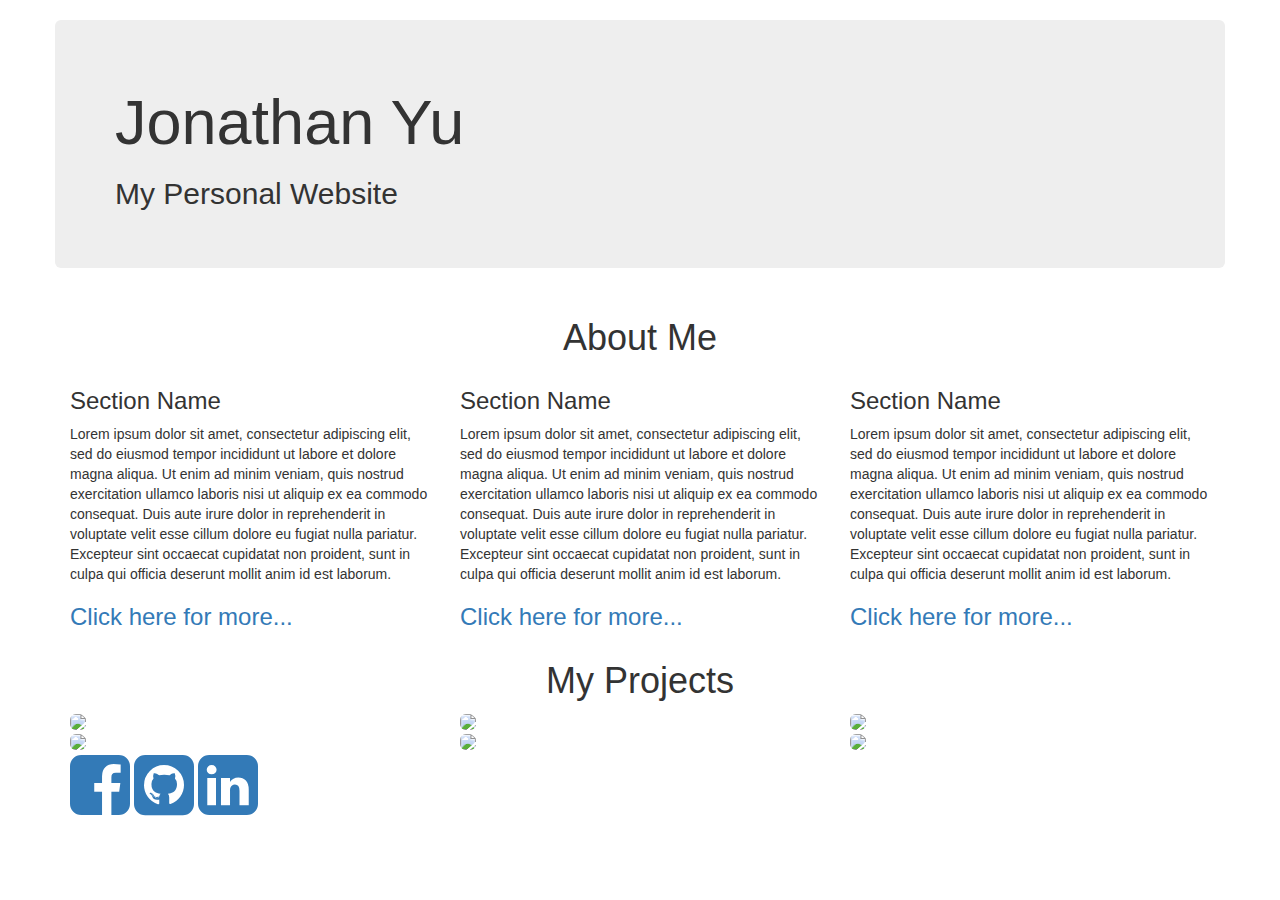
==== index.html @ de58e58c "added BR" ====
<!doctype html>
<html lang="en">
<head>
	<meta charset="UTF-8">
	<title>Practice Website</title>
	<meta name="author" content="tinker">
	<meta name="description" content="practice makes perfect">
	<meta name="viewport" content="width=device-width, initial-scale=1.0">
	<link rel="stylesheet" href="https://maxcdn.bootstrapcdn.com/bootstrap/3.3.6/css/bootstrap.min.css">
  <link rel="stylesheet" href="https://cdnjs.cloudflare.com/ajax/libs/hover.css/2.0.2/css/hover-min.css">
  <link rel="stylesheet" href="https://cdnjs.cloudflare.com/ajax/libs/font-awesome/4.6.3/css/font-awesome.min.css">
	<link rel="stylesheet" href="style/style.css">
</head>
<body>
  <br>
	<div class="container">
		<div class="row">
			<div class="jumbotron">
				<h1>Jonathan Yu</h1>
				<h2>My Personal Website</h2>
			</div>
		</div>
		<div class="row">
			<div class="col-xs-12">
				<h1 class="text-center">About Me</h1>
			</div>
			<div class="col-md-4 col-sm-6 col-xs-12">
				<h3>Section Name</h3>
				<p>Lorem ipsum dolor sit amet, consectetur adipiscing elit, sed do eiusmod tempor incididunt ut labore et dolore magna aliqua. Ut enim ad minim veniam, quis nostrud exercitation ullamco laboris nisi ut aliquip ex ea commodo consequat. Duis aute irure dolor in reprehenderit in voluptate velit esse cillum dolore eu fugiat nulla pariatur. Excepteur sint occaecat cupidatat non proident, sunt in culpa qui officia deserunt mollit anim id est laborum.</p>
        <a href="doc1.html"><h3>Click here for more...</h3></a>
			</div>
			<div class="col-md-4 col-sm-6 col-xs-12">
				<h3>Section Name</h3>
				<p>Lorem ipsum dolor sit amet, consectetur adipiscing elit, sed do eiusmod tempor incididunt ut labore et dolore magna aliqua. Ut enim ad minim veniam, quis nostrud exercitation ullamco laboris nisi ut aliquip ex ea commodo consequat. Duis aute irure dolor in reprehenderit in voluptate velit esse cillum dolore eu fugiat nulla pariatur. Excepteur sint occaecat cupidatat non proident, sunt in culpa qui officia deserunt mollit anim id est laborum.</p>
        <a href="doc2.html"><h3>Click here for more...</h3></a>        
			</div>
			<div class="col-md-4 col-sm-6 col-xs-12">
				<h3>Section Name</h3>
				<p>Lorem ipsum dolor sit amet, consectetur adipiscing elit, sed do eiusmod tempor incididunt ut labore et dolore magna aliqua. Ut enim ad minim veniam, quis nostrud exercitation ullamco laboris nisi ut aliquip ex ea commodo consequat. Duis aute irure dolor in reprehenderit in voluptate velit esse cillum dolore eu fugiat nulla pariatur. Excepteur sint occaecat cupidatat non proident, sunt in culpa qui officia deserunt mollit anim id est laborum.</p>
        <a href="doc3.html"><h3>Click here for more...</h3></a>        
			</div>
		</div>
    <div class="row">
      <div class="col-xs-12">
				<h1 class="text-center">My Projects</h1>
			</div>
      <div class="col-md-4 col-sm-6 col-xs-12 padding-fix">
        <a href="">
        <img class="img-rounded hvr-grow src" src="http://placehold.it/300x200">
        </a>
      </div>
      <div class="col-md-4 col-sm-6 col-xs-12 padding-fix">
        <a href="">
        <img class="img-rounded hvr-grow src" src="http://placehold.it/300x200">
        </a>
      </div>
      <div class="col-md-4 col-sm-6 col-xs-12 padding-fix">
        <a href="">
        <img class="img-rounded hvr-grow src" src="http://placehold.it/300x200">
        </a>
      </div>
      <div class="col-md-4 col-sm-6 col-xs-12 padding-fix">
        <a href="">
        <img class="img-rounded hvr-grow src" src="http://placehold.it/300x200">
        </a>
      </div>
      <div class="col-md-4 col-sm-6 col-xs-12 padding-fix">
        <a href="">
        <img class="img-rounded hvr-grow src" src="http://placehold.it/300x200">
        </a>
      </div>
      <div class="col-md-4 col-sm-6 col-xs-12 padding-fix">
        <a href="">
        <img class="img-rounded hvr-grow src" src="http://placehold.it/300x200">
        </a>
      </div>      
    </div>
    <div class="row">
      <div class="col-xs-12 sm-row">
        <a class="hvr-grow" href="">
        <i class="sm-icon fa fa-5x fa-facebook-square"></i>
        </a>
        <a class="hvr-grow" href="">
        <i class="sm-icon fa fa-5x fa-github-square"></i>
        </a>
        <a class="hvr-grow" href="">
        <i class="sm-icon fa fa-5x fa-linkedin-square"></i>
        </a>
      </div>      
    </div>
	</div>
  <br>
</body>
</html>
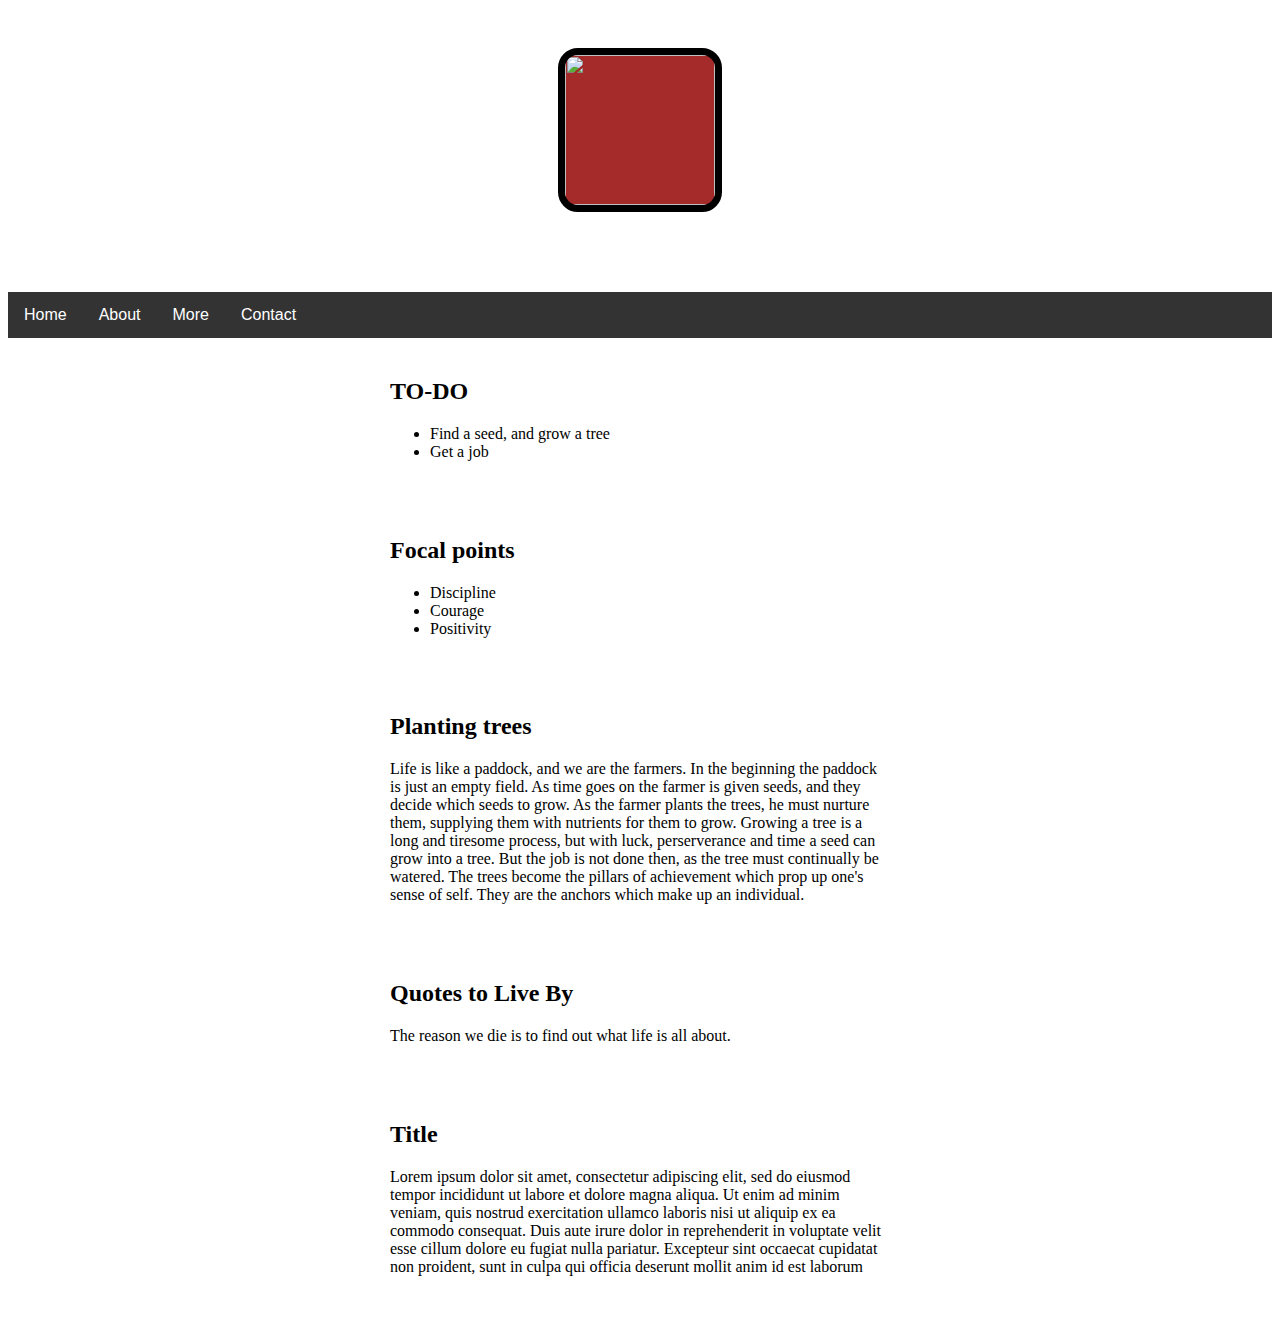
==== commit bb2f7e58: "changes to index" ====
--- a/index.html
+++ b/index.html
@@ -1,94 +1,130 @@
-<!doctype html>
-<html lang="en">
-<head>
-	<meta charset="UTF-8">
-	<title>Practice Website</title>
-	<meta name="author" content="tinker">
-	<meta name="description" content="practice makes perfect">
-	<meta name="viewport" content="width=device-width, initial-scale=1.0">
-	<link rel="stylesheet" href="https://maxcdn.bootstrapcdn.com/bootstrap/3.3.6/css/bootstrap.min.css">
-  <link rel="stylesheet" href="https://cdnjs.cloudflare.com/ajax/libs/hover.css/2.0.2/css/hover-min.css">
-  <link rel="stylesheet" href="https://cdnjs.cloudflare.com/ajax/libs/font-awesome/4.6.3/css/font-awesome.min.css">
-	<link rel="stylesheet" href="style/style.css">
-</head>
-<body>
-  <br>
-	<div class="container">
-		<div class="row">
-			<div class="jumbotron">
-				<h1>Jonathan Yu</h1>
-				<h2>My Personal Website</h2>
-			</div>
-		</div>
-		<div class="row">
-			<div class="col-xs-12">
-				<h1 class="text-center">About Me</h1>
-			</div>
-			<div class="col-md-4 col-sm-6 col-xs-12">
-				<h3>Section Name</h3>
-				<p>Lorem ipsum dolor sit amet, consectetur adipiscing elit, sed do eiusmod tempor incididunt ut labore et dolore magna aliqua. Ut enim ad minim veniam, quis nostrud exercitation ullamco laboris nisi ut aliquip ex ea commodo consequat. Duis aute irure dolor in reprehenderit in voluptate velit esse cillum dolore eu fugiat nulla pariatur. Excepteur sint occaecat cupidatat non proident, sunt in culpa qui officia deserunt mollit anim id est laborum.</p>
-        <a href="doc1.html"><h3>Click here for more...</h3></a>
-			</div>
-			<div class="col-md-4 col-sm-6 col-xs-12">
-				<h3>Section Name</h3>
-				<p>Lorem ipsum dolor sit amet, consectetur adipiscing elit, sed do eiusmod tempor incididunt ut labore et dolore magna aliqua. Ut enim ad minim veniam, quis nostrud exercitation ullamco laboris nisi ut aliquip ex ea commodo consequat. Duis aute irure dolor in reprehenderit in voluptate velit esse cillum dolore eu fugiat nulla pariatur. Excepteur sint occaecat cupidatat non proident, sunt in culpa qui officia deserunt mollit anim id est laborum.</p>
-        <a href="doc2.html"><h3>Click here for more...</h3></a>        
-			</div>
-			<div class="col-md-4 col-sm-6 col-xs-12">
-				<h3>Section Name</h3>
-				<p>Lorem ipsum dolor sit amet, consectetur adipiscing elit, sed do eiusmod tempor incididunt ut labore et dolore magna aliqua. Ut enim ad minim veniam, quis nostrud exercitation ullamco laboris nisi ut aliquip ex ea commodo consequat. Duis aute irure dolor in reprehenderit in voluptate velit esse cillum dolore eu fugiat nulla pariatur. Excepteur sint occaecat cupidatat non proident, sunt in culpa qui officia deserunt mollit anim id est laborum.</p>
-        <a href="doc3.html"><h3>Click here for more...</h3></a>        
-			</div>
-		</div>
-    <div class="row">
-      <div class="col-xs-12">
-				<h1 class="text-center">My Projects</h1>
-			</div>
-      <div class="col-md-4 col-sm-6 col-xs-12 padding-fix">
-        <a href="">
-        <img class="img-rounded hvr-grow src" src="http://placehold.it/300x200">
-        </a>
+<html>
+  <head>
+    <title>JonNixon</title>
+    <link href="https://cdnjs.cloudflare.com/ajax/libs/normalize/7.0.0/normalize.css">
+    <style type="text/css">
+      .container {
+          overflow: hidden;
+          background-color: #333;
+          font-family: Arial;
+      }
+
+      .container a {
+          float: left;
+          font-size: 16px;
+          color: white;
+          text-align: center;
+          padding: 14px 16px;
+          text-decoration: none;
+      }
+
+      .dropdown {
+          float: left;
+          overflow: hidden;
+      }
+
+      .dropdown .dropbtn {
+          font-size: 16px;
+          border: none;
+          outline: none;
+          color: white;
+          padding: 14px 16px;
+          background-color: inherit;
+      }
+
+      .container a:hover, .dropdown:hover .dropbtn {
+          background-color: red;
+      }
+
+      .dropdown-content {
+          display: none;
+          position: absolute;
+          background-color: #f9f9f9;
+          min-width: 160px;
+          box-shadow: 0px 8px 16px 0px rgba(0,0,0,0.2);
+          z-index: 1;
+      }
+
+      .dropdown-content a {
+          float: none;
+          color: black;
+          padding: 12px 16px;
+          text-decoration: none;
+          display: block;
+          text-align: left;
+      }
+
+      .dropdown-content a:hover {
+          background-color: #ddd;
+      }
+
+      .dropdown:hover .dropdown-content {
+          display: block;
+      }
+      header {
+      text-align: center;
+      background-color: red;
+      background: url("img/header.JPG");
+      background-size: cover;
+      color: white;
+      }
+      img {
+      margin: 40px 0 0 0;
+      border: 7px solid black;
+      border-radius: 20px;
+      background-color: brown;
+      }
+      article {
+      width: 500px;
+      padding: 20px;
+      margin: 0 auto;
+      }
+    </style>
+  </head>
+  <body>
+    <header>
+      <img src="img/jy_profile.jpg" width="150px">
+      <h1>Jon Nixon</h1>
+      <div class="container">
+        <a href="#home">Home</a>
+        <a href="resume.html">About</a>
+        <div class="dropdown">
+          <button class="dropbtn">More</button>
+          <div class="dropdown-content">
+            <a href="#photo">Photography</a>
+            <a href="#projects">Projects</a>
+            <a href="#ideas">Ideas</a>
+          </div>
+        </div>
+        <a href="#news">Contact</a>
       </div>
-      <div class="col-md-4 col-sm-6 col-xs-12 padding-fix">
-        <a href="">
-        <img class="img-rounded hvr-grow src" src="http://placehold.it/300x200">
-        </a>
-      </div>
-      <div class="col-md-4 col-sm-6 col-xs-12 padding-fix">
-        <a href="">
-        <img class="img-rounded hvr-grow src" src="http://placehold.it/300x200">
-        </a>
-      </div>
-      <div class="col-md-4 col-sm-6 col-xs-12 padding-fix">
-        <a href="">
-        <img class="img-rounded hvr-grow src" src="http://placehold.it/300x200">
-        </a>
-      </div>
-      <div class="col-md-4 col-sm-6 col-xs-12 padding-fix">
-        <a href="">
-        <img class="img-rounded hvr-grow src" src="http://placehold.it/300x200">
-        </a>
-      </div>
-      <div class="col-md-4 col-sm-6 col-xs-12 padding-fix">
-        <a href="">
-        <img class="img-rounded hvr-grow src" src="http://placehold.it/300x200">
-        </a>
-      </div>      
-    </div>
-    <div class="row">
-      <div class="col-xs-12 sm-row">
-        <a class="hvr-grow" href="">
-        <i class="sm-icon fa fa-5x fa-facebook-square"></i>
-        </a>
-        <a class="hvr-grow" href="">
-        <i class="sm-icon fa fa-5x fa-github-square"></i>
-        </a>
-        <a class="hvr-grow" href="">
-        <i class="sm-icon fa fa-5x fa-linkedin-square"></i>
-        </a>
-      </div>      
-    </div>
-	</div>
-  <br>
-</body>
-</html>+    </header>
+    <article>
+      <h2>TO-DO</h2>
+      <ul>
+        <li> Find a seed, and grow a tree
+        <li> Get a job
+      </ul>
+    </article>
+    <article>
+      <h2>Focal points</h2>
+      <ul>
+        <li> Discipline
+        <li> Courage
+        <li> Positivity
+      </ul>
+    </article>
+    <article>
+      <h2>Planting trees</h2>
+      <p>Life is like a paddock, and we are the farmers. In the beginning the paddock is just an empty field. As time goes on the farmer is given seeds, and they decide which seeds to grow. As the farmer plants the trees, he must nurture them, supplying them with nutrients for them to grow. Growing a tree is a long and tiresome process, but with luck, perserverance and time a seed can grow into a tree. But the job is not done then, as the tree must continually be watered. The trees become the pillars of achievement which prop up one's sense of self. They are the anchors which make up an individual.</p>
+    </article>
+    <article>
+      <h2>Quotes to Live By</h2>
+      <p>The reason we die is to find out what life is all about.</p>
+    </article>
+    <article>
+      <h2>Title</h2>
+      <p>Lorem ipsum dolor sit amet, consectetur adipiscing elit, sed do eiusmod tempor incididunt ut labore et dolore magna aliqua. Ut enim ad minim veniam, quis nostrud exercitation ullamco laboris nisi ut aliquip ex ea commodo consequat. Duis aute irure dolor in reprehenderit in voluptate velit esse cillum dolore eu fugiat nulla pariatur. Excepteur sint occaecat cupidatat non proident, sunt in culpa qui officia deserunt mollit anim id est laborum</p>
+    </article>
+  </body>
+</html>
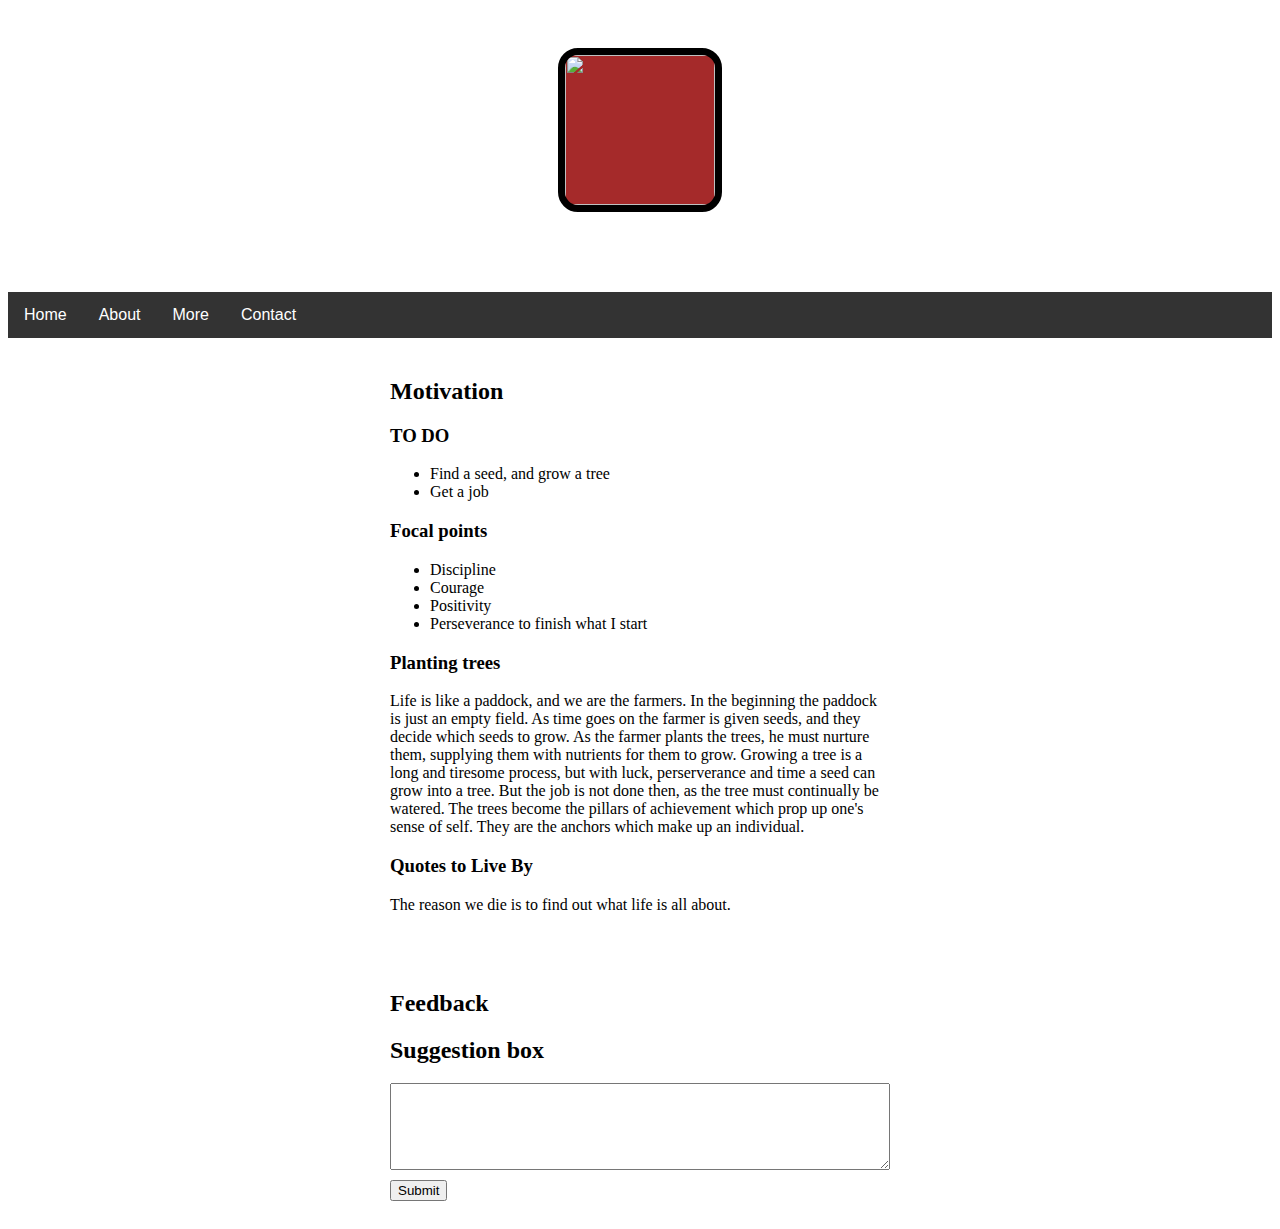
==== commit 3b4b6212: "added suggestion box" ====
--- a/index.html
+++ b/index.html
@@ -4,80 +4,85 @@
     <link href="https://cdnjs.cloudflare.com/ajax/libs/normalize/7.0.0/normalize.css">
     <style type="text/css">
       .container {
-          overflow: hidden;
-          background-color: #333;
-          font-family: Arial;
+        overflow: hidden;
+        background-color: #333;
+        font-family: Arial;
       }
 
       .container a {
-          float: left;
-          font-size: 16px;
-          color: white;
-          text-align: center;
-          padding: 14px 16px;
-          text-decoration: none;
+        float: left;
+        font-size: 16px;
+        color: white;
+        text-align: center;
+        padding: 14px 16px;
+        text-decoration: none;
       }
 
       .dropdown {
-          float: left;
-          overflow: hidden;
+        float: left;
+        overflow: hidden;
       }
 
       .dropdown .dropbtn {
-          font-size: 16px;
-          border: none;
-          outline: none;
-          color: white;
-          padding: 14px 16px;
-          background-color: inherit;
+        font-size: 16px;
+        border: none;
+        outline: none;
+        color: white;
+        padding: 14px 16px;
+        background-color: inherit;
       }
 
       .container a:hover, .dropdown:hover .dropbtn {
-          background-color: red;
+        background-color: red;
       }
 
       .dropdown-content {
-          display: none;
-          position: absolute;
-          background-color: #f9f9f9;
-          min-width: 160px;
-          box-shadow: 0px 8px 16px 0px rgba(0,0,0,0.2);
-          z-index: 1;
+        display: none;
+        position: absolute;
+        background-color: #f9f9f9;
+        min-width: 160px;
+        box-shadow: 0px 8px 16px 0px rgba(0,0,0,0.2);
+        z-index: 1;
       }
 
       .dropdown-content a {
-          float: none;
-          color: black;
-          padding: 12px 16px;
-          text-decoration: none;
-          display: block;
-          text-align: left;
+        float: none;
+        color: black;
+        padding: 12px 16px;
+        text-decoration: none;
+        display: block;
+        text-align: left;
       }
 
       .dropdown-content a:hover {
-          background-color: #ddd;
+        background-color: #ddd;
       }
 
       .dropdown:hover .dropdown-content {
-          display: block;
+        display: block;
       }
       header {
-      text-align: center;
-      background-color: red;
-      background: url("img/header.JPG");
-      background-size: cover;
-      color: white;
+        text-align: center;
+        background-color: red;
+        background: url("img/header.JPG");
+        background-size: cover;
+        color: white;
       }
       img {
-      margin: 40px 0 0 0;
-      border: 7px solid black;
-      border-radius: 20px;
-      background-color: brown;
+        margin: 40px 0 0 0;
+        border: 7px solid black;
+        border-radius: 20px;
+        background-color: brown;
       }
       article {
-      width: 500px;
-      padding: 20px;
-      margin: 0 auto;
+        width: 500px;
+        padding: 20px;
+        margin: 0 auto;
+      }
+      textarea {
+        width: 100%;
+        padding: 5px;
+        margin: 0 0 10px 0;
       }
     </style>
   </head>
@@ -96,35 +101,45 @@
             <a href="#ideas">Ideas</a>
           </div>
         </div>
-        <a href="#news">Contact</a>
+        <a href="#contact">Contact</a>
       </div>
     </header>
     <article>
-      <h2>TO-DO</h2>
+      <h2>Motivation</h2>
+      <h3>TO DO</h3>
       <ul>
         <li> Find a seed, and grow a tree
         <li> Get a job
       </ul>
-    </article>
-    <article>
-      <h2>Focal points</h2>
+      <h3>Focal points</h3>
       <ul>
         <li> Discipline
         <li> Courage
         <li> Positivity
+        <li> Perseverance to finish what I start
       </ul>
-    </article>
-    <article>
-      <h2>Planting trees</h2>
+      <h3>Planting trees</h2>
       <p>Life is like a paddock, and we are the farmers. In the beginning the paddock is just an empty field. As time goes on the farmer is given seeds, and they decide which seeds to grow. As the farmer plants the trees, he must nurture them, supplying them with nutrients for them to grow. Growing a tree is a long and tiresome process, but with luck, perserverance and time a seed can grow into a tree. But the job is not done then, as the tree must continually be watered. The trees become the pillars of achievement which prop up one's sense of self. They are the anchors which make up an individual.</p>
-    </article>
-    <article>
-      <h2>Quotes to Live By</h2>
+      <h3>Quotes to Live By</h2>
       <p>The reason we die is to find out what life is all about.</p>
     </article>
     <article>
-      <h2>Title</h2>
-      <p>Lorem ipsum dolor sit amet, consectetur adipiscing elit, sed do eiusmod tempor incididunt ut labore et dolore magna aliqua. Ut enim ad minim veniam, quis nostrud exercitation ullamco laboris nisi ut aliquip ex ea commodo consequat. Duis aute irure dolor in reprehenderit in voluptate velit esse cillum dolore eu fugiat nulla pariatur. Excepteur sint occaecat cupidatat non proident, sunt in culpa qui officia deserunt mollit anim id est laborum</p>
+      <h2>Feedback</h2>
+      <div id="suggestion-container"></div>
+      <h2>Suggestion box</h2>
+      <textarea cols="45" rows="5" id="suggest_text"></textarea>
+      <button id="submit_button">Submit</button>
     </article>
+    <script src="https://cdnjs.cloudflare.com/ajax/libs/jquery/3.1.1/jquery.js"></script>
+    <script type="text/javascript">
+      $(document).ready(function() {
+        $("#submit_button").on("click", function() {
+          var suggestion = $("#suggest_text").val();
+          //alert("Thank you for your suggestion");
+          $("#suggest_text").val("");
+          $("#suggestion-container").append("<p>" + suggestion + "</p>");
+        });
+      });
+    </script>
   </body>
 </html>
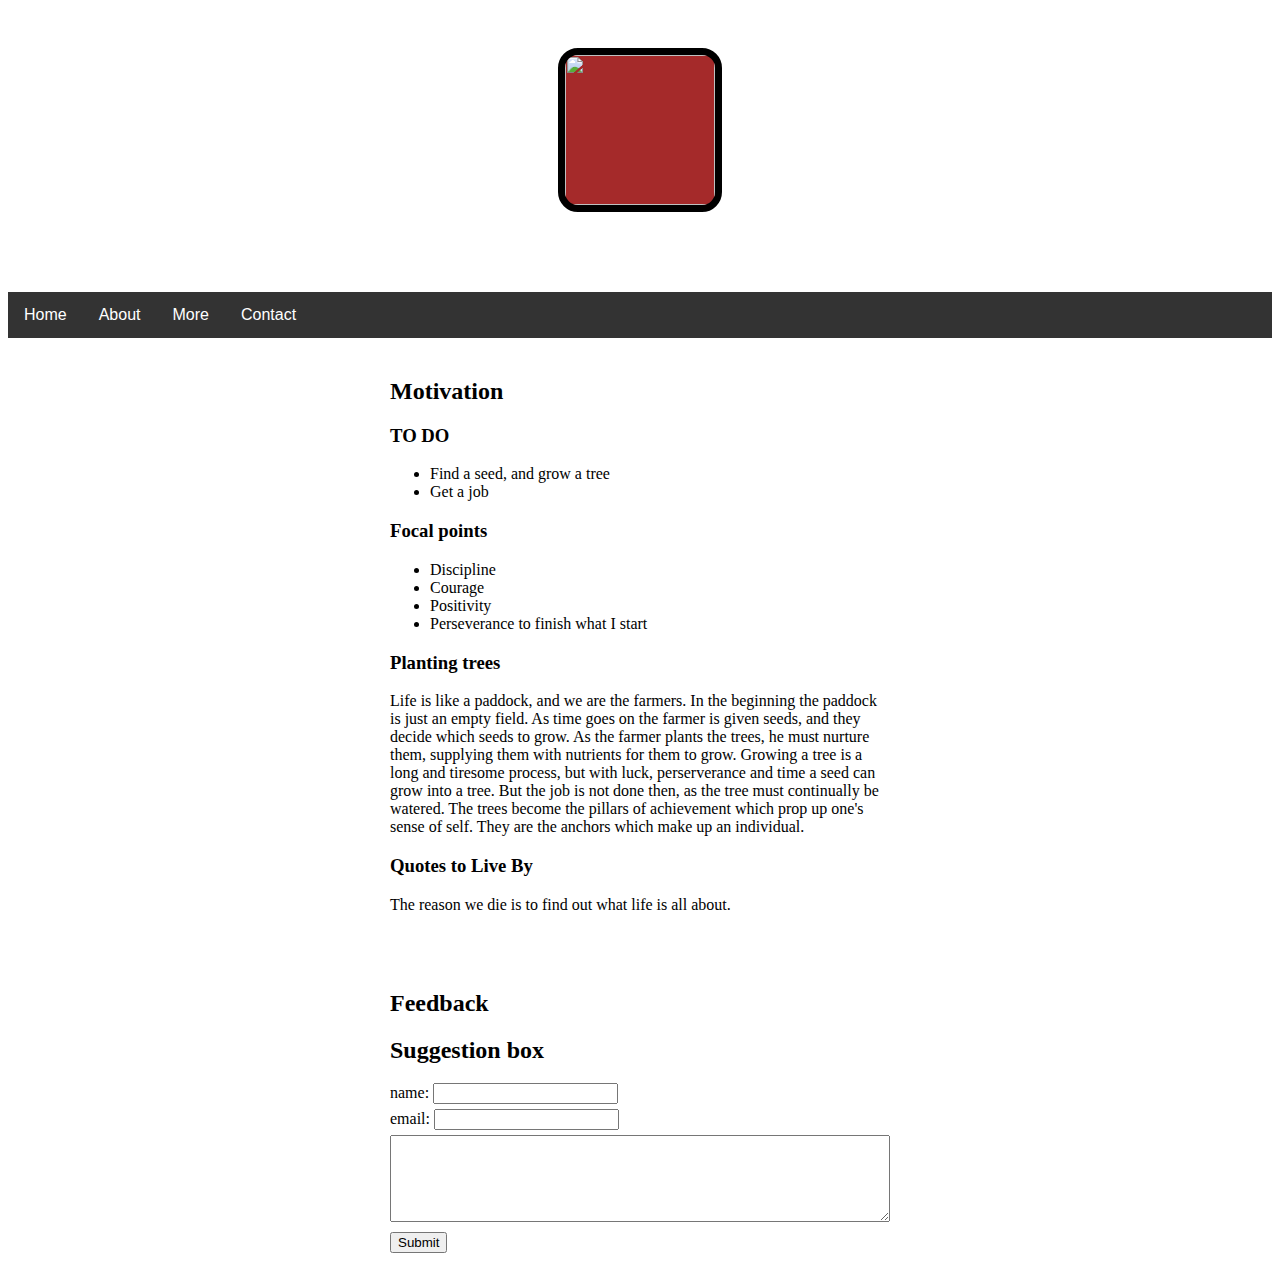
==== commit 1068add5: "Added dice game 3/10" ====
--- a/index.html
+++ b/index.html
@@ -79,6 +79,9 @@
         padding: 20px;
         margin: 0 auto;
       }
+      input {
+        margin: 0 0 5px 0;
+      }
       textarea {
         width: 100%;
         padding: 5px;
@@ -99,6 +102,7 @@
             <a href="#photo">Photography</a>
             <a href="#projects">Projects</a>
             <a href="#ideas">Ideas</a>
+            <a href="game.html">Games</a>
           </div>
         </div>
         <a href="#contact">Contact</a>
@@ -127,6 +131,8 @@
       <h2>Feedback</h2>
       <div id="suggestion-container"></div>
       <h2>Suggestion box</h2>
+      name: <input type="text" id="name_input"><br>
+      email: <input type="text"><br>
       <textarea cols="45" rows="5" id="suggest_text"></textarea>
       <button id="submit_button">Submit</button>
     </article>
@@ -135,9 +141,13 @@
       $(document).ready(function() {
         $("#submit_button").on("click", function() {
           var suggestion = $("#suggest_text").val();
+          var name = $("#name_input").val();
+          if (name == "") {
+            name = "anon";
+          };
           //alert("Thank you for your suggestion");
           $("#suggest_text").val("");
-          $("#suggestion-container").append("<p>" + suggestion + "</p>");
+          $("#suggestion-container").append("<p>@" + name + ": " + suggestion + "</p>");
         });
       });
     </script>
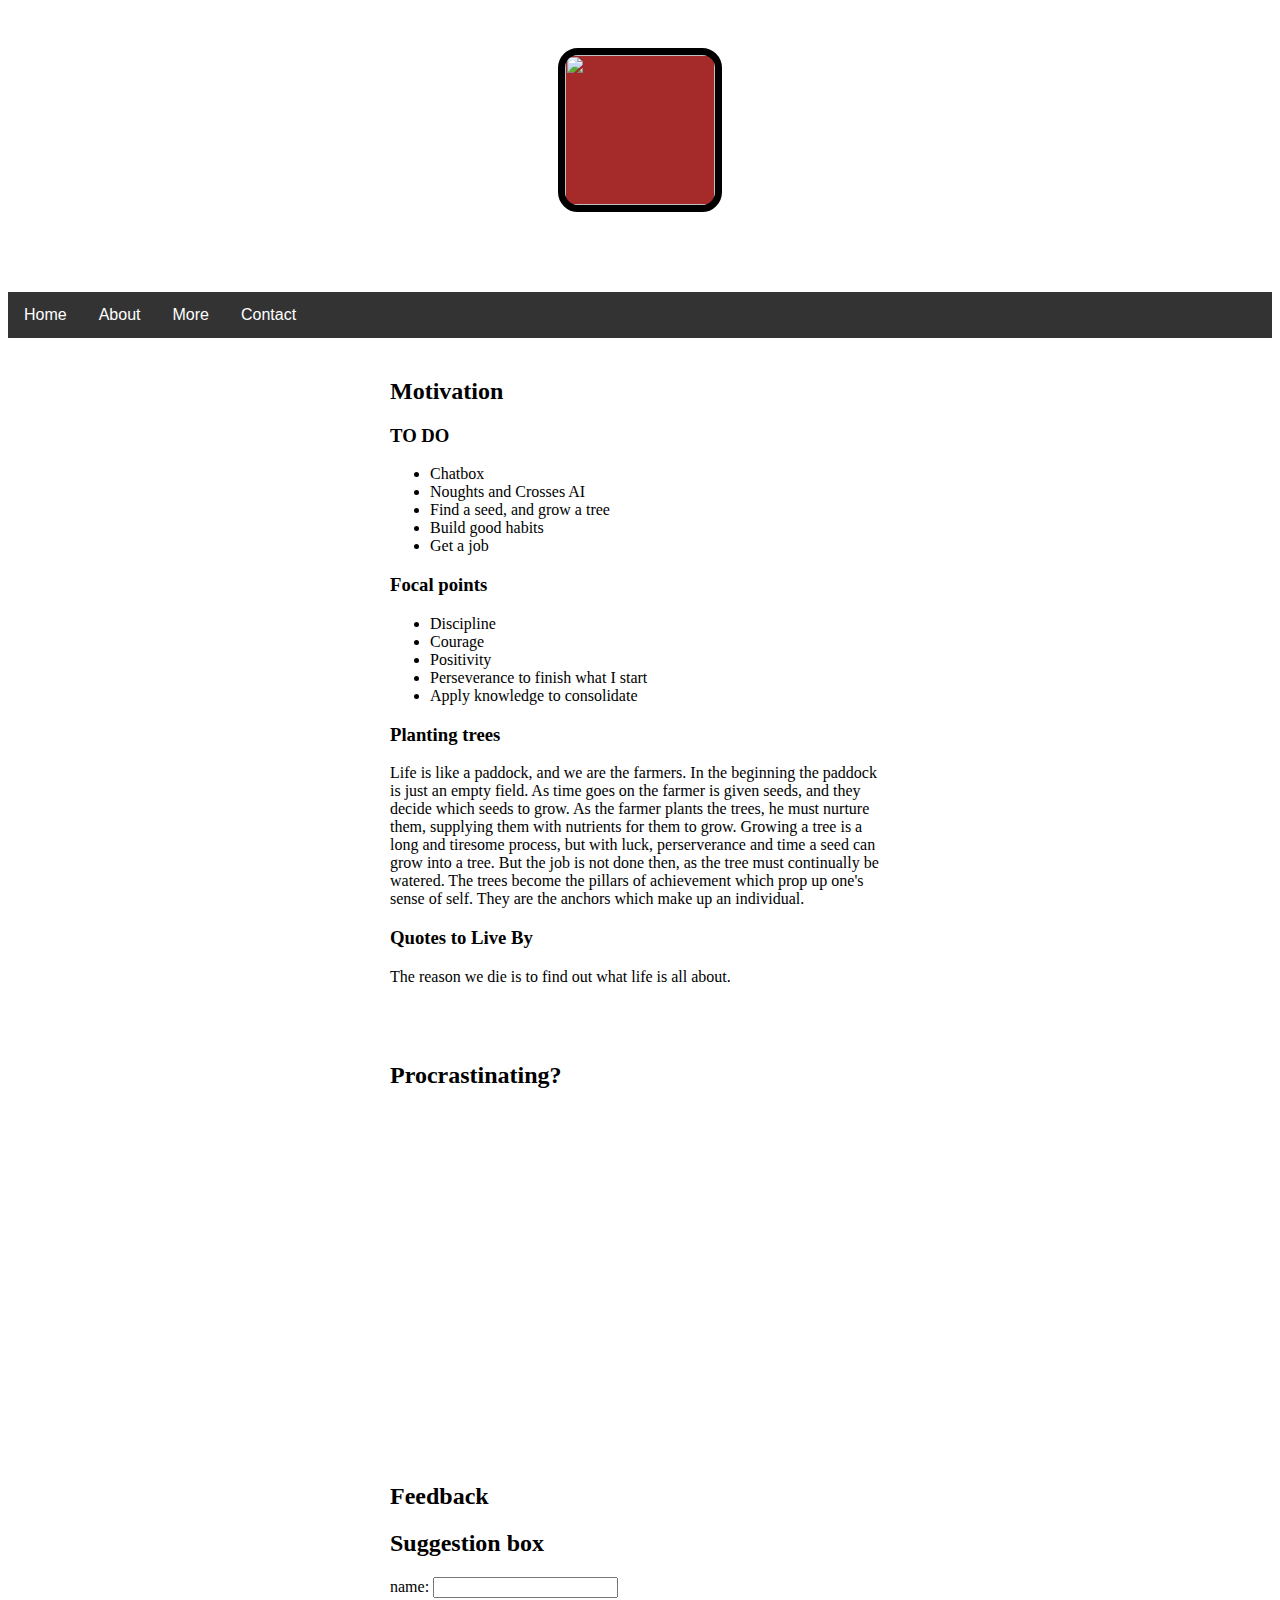
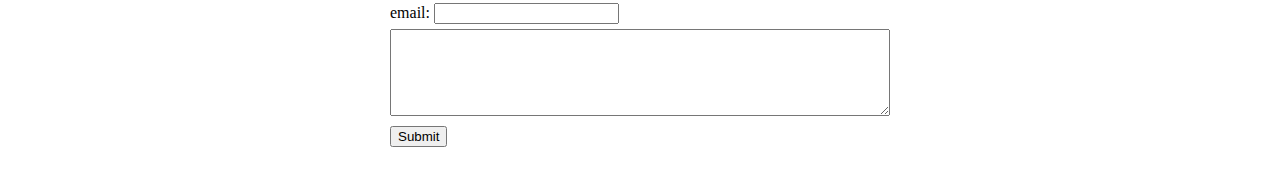
==== commit 0ab4bfdd: "added procrastination video" ====
--- a/index.html
+++ b/index.html
@@ -103,6 +103,7 @@
             <a href="#projects">Projects</a>
             <a href="#ideas">Ideas</a>
             <a href="game.html">Games</a>
+            <a href="cn_essays.html">Chinese</a>
           </div>
         </div>
         <a href="#contact">Contact</a>
@@ -112,7 +113,10 @@
       <h2>Motivation</h2>
       <h3>TO DO</h3>
       <ul>
+        <li> Chatbox
+        <li> Noughts and Crosses AI
         <li> Find a seed, and grow a tree
+        <li> Build good habits
         <li> Get a job
       </ul>
       <h3>Focal points</h3>
@@ -121,11 +125,16 @@
         <li> Courage
         <li> Positivity
         <li> Perseverance to finish what I start
+        <li> Apply knowledge to consolidate
       </ul>
       <h3>Planting trees</h2>
       <p>Life is like a paddock, and we are the farmers. In the beginning the paddock is just an empty field. As time goes on the farmer is given seeds, and they decide which seeds to grow. As the farmer plants the trees, he must nurture them, supplying them with nutrients for them to grow. Growing a tree is a long and tiresome process, but with luck, perserverance and time a seed can grow into a tree. But the job is not done then, as the tree must continually be watered. The trees become the pillars of achievement which prop up one's sense of self. They are the anchors which make up an individual.</p>
       <h3>Quotes to Live By</h2>
       <p>The reason we die is to find out what life is all about.</p>
+    </article>
+    <article>
+      <h2>Procrastinating?</h2>
+      <iframe width="560" height="315" src="https://www.youtube.com/embed/ZexvTZ1sV8U" frameborder="0" allowfullscreen></iframe>
     </article>
     <article>
       <h2>Feedback</h2>
